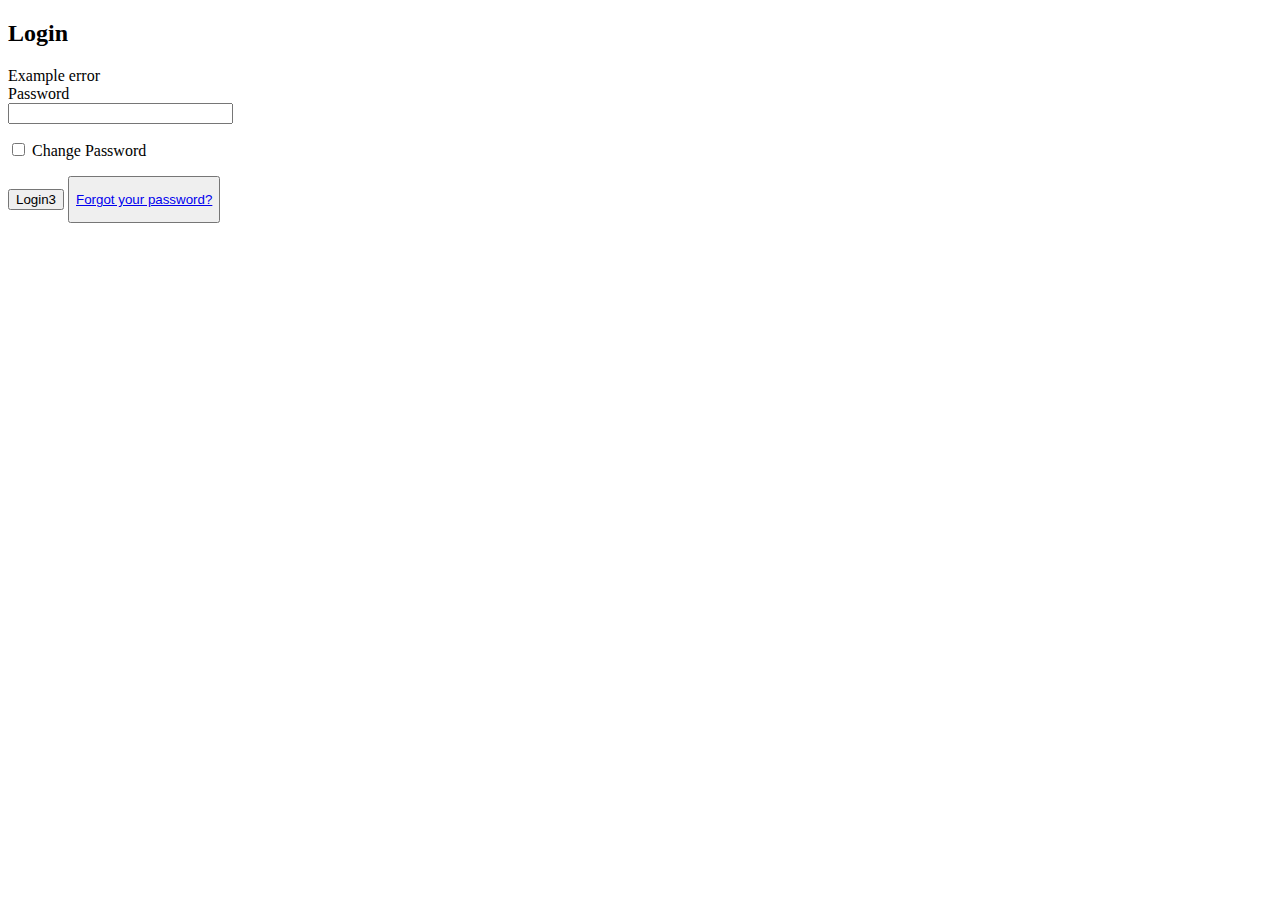
==== sso-server/src/main/resources/templates/fragments/loginform.html @ a1c009a4 "用户认证与密码认证分离" ====
<!DOCTYPE html>
<html lang="en">
<head>
    <meta charset="UTF-8">
    <meta http-equiv="X-UA-Compatible" content="IE=edge"/>
    <meta name="viewport" content="width=device-width, initial-scale=1, shrink-to-fit=no"/>

    <title>Login Form Fragment</title>
    <link href="../../static/css/cas.css" rel="stylesheet" th:remove="tag" />
</head>
<body>
<main role="main" class="container mt-3 mb-3">
    <div class="row">
        <div class="col-md">
            <!-- Login form template begins here -->
            <div th:fragment="loginform" class="card">
                <div class="card-header text-center">
                    <h2 th:text="#{cas.login.pagetitle}">Login</h2>
                    <span class="fa-stack fa-2x hidden-xs">
                      <i class="fa fa-circle fa-stack-2x"></i>
                      <i class="fa fa-lock fa-stack-1x fa-inverse"></i>
                    </span>
                </div>
                <div class="card-body">
                    <form method="post" id="fm1" th:object="${credential}" action="login">
                        <div class="alert alert-danger" th:if="${#fields.hasErrors('*')}">
                            <span th:each="err : ${#fields.errors('*')}" th:utext="${err}">Example error</span>
                        </div>


                        <section class="form-group">
                            <label for="password" th:utext="#{screen.welcome.label.password}">Password</label>

                            <div>
                                <input class="form-control required"
                                       type="password"
                                       id="password"
                                       size="25"
                                       tabindex="2"
                                       th:accesskey="#{screen.welcome.label.password.accesskey}"
                                       th:field="*{password}"
                                       autocomplete="off"/>
                                <span id="capslock-on" style="display:none;">
                                <p>
                                    <i class="fa fa-exclamation-circle"></i>
                                    <span th:utext="#{screen.capslock.on}"/>
                                </p>
                            </span>
                            </div>
                        </section>

                        <section class="form-check" th:if="${passwordManagementEnabled && param.doChangePassword != null}">
                            <p>
                                <input type="checkbox" name="doChangePassword" id="doChangePassword"
                                       value="true" th:checked="${param.doChangePassword != null}" tabindex="4"/>
                                <label for="doChangePassword" th:text="#{screen.button.changePassword}">Change Password</label>
                            </p>
                        </section>

                        <input type="hidden" name="execution" th:value="${flowExecutionKey}"/>
                        <input type="hidden" name="_eventId" value="submit"/>
                        <input type="hidden" name="geolocation"/>
                        <p th:if="${#request.getMethod().equalsIgnoreCase('POST')}">
                          <span th:each="entry : ${httpRequestInitialPostParameters}" th:remove="tag">
                              <span th:each="entryValue : ${entry.value}" th:remove="tag">
                                  <input type="hidden" th:name="${entry.key}" th:value="${entryValue}" />
                              </span>
                          </span>
                        </p>
                        <input class="btn btn-block btn-submit"
                               th:unless="${recaptchaSiteKey != null AND recaptchaInvisible != null AND recaptchaSiteKey != null AND recaptchaInvisible}"
                               name="submit"
                               accesskey="l"
                               th:value="#{screen.welcome.button.login}"
                               tabindex="6"
                               type="submit"
                               value="Login3"
                        />
                        <button class="btn btn-block btn-submit g-recaptcha"
                                th:if="${recaptchaSiteKey != null AND recaptchaInvisible != null AND recaptchaSiteKey != null AND recaptchaInvisible}"
                                th:attr="data-sitekey=${recaptchaSiteKey}, data-badge=${recaptchaPosition}"
                                data-callback="onSubmit"
                                name="submitBtn"
                                accesskey="l"
                                th:text="#{screen.welcome.button.login}"
                                tabindex="6"
                        />
                    </form>

                    <form th:if="${passwordManagementEnabled}" method="post" id="passwordManagementForm">
                        <input type="hidden" name="execution" th:value="${flowExecutionKey}"/>
                        <input type="hidden" name="_eventId" value="resetPassword"/>
                        <span class="fa fa-unlock"></span>
                        <a th:utext="#{screen.pm.button.resetPassword}" href="javascript:void(0)" onclick="$('#passwordManagementForm').submit();"/>
                        <p/>
                    </form>

                    <div th:unless="${passwordManagementEnabled}">
                        <span class="fa fa-question-circle"></span>
                        <span th:utext="#{screen.pm.button.forgotpwd}">Forgot your password?</span>
                        <p/>
                    </div>

                    <script type="text/javascript" th:inline="javascript">
                        var i = [[#{screen.welcome.button.loginwip}]]
                        $( document ).ready(function() {
                            $("#fm1").submit(function () {
                                $(":submit").attr("disabled", true);
                                $(":submit").attr("value", i);
                                console.log(i);
                                return true;
                            });
                        });
                    </script>

                    <div th:replace="fragments/loginsidebar :: loginsidebar" />
                </div>
            </div>
        </div>
    </div>
</main>
</body>
</html>
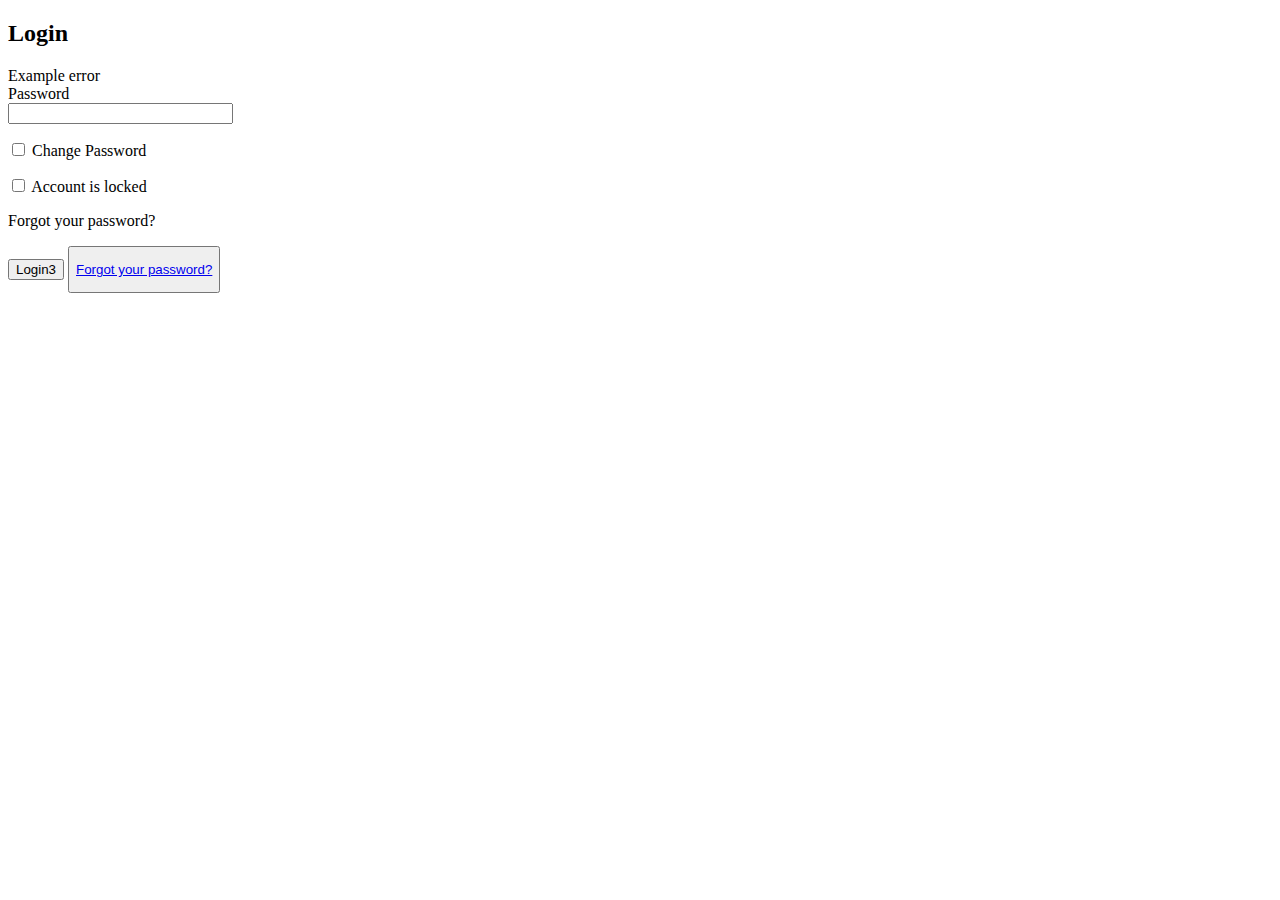
==== commit 481da1e7: "添加输错次数校验的功能" ====
--- a/sso-server/src/main/resources/templates/fragments/loginform.html
+++ b/sso-server/src/main/resources/templates/fragments/loginform.html
@@ -56,6 +56,20 @@
                                 <label for="doChangePassword" th:text="#{screen.button.changePassword}">Change Password</label>
                             </p>
                         </section>
+                        
+                        <section class="form-check" th:if="${loginlocked}">
+                            <p>
+                                <input type="checkbox" name="doChangePassword" id="doChangePassword"
+                                       value="true" th:checked="${param.doChangePassword != null}" tabindex="4"/>
+                                <label>Account is locked</label>
+                            </p>
+                        </section>
+                        
+                        <div th:if="${loginlocked}">
+	                        <span class="fa fa-question-circle"></span>
+	                        <span th:utext="#{screen.pm.button.forgotpwd}">Forgot your password?</span>
+                        <p/>
+                       </div>
 
                         <input type="hidden" name="execution" th:value="${flowExecutionKey}"/>
                         <input type="hidden" name="_eventId" value="submit"/>
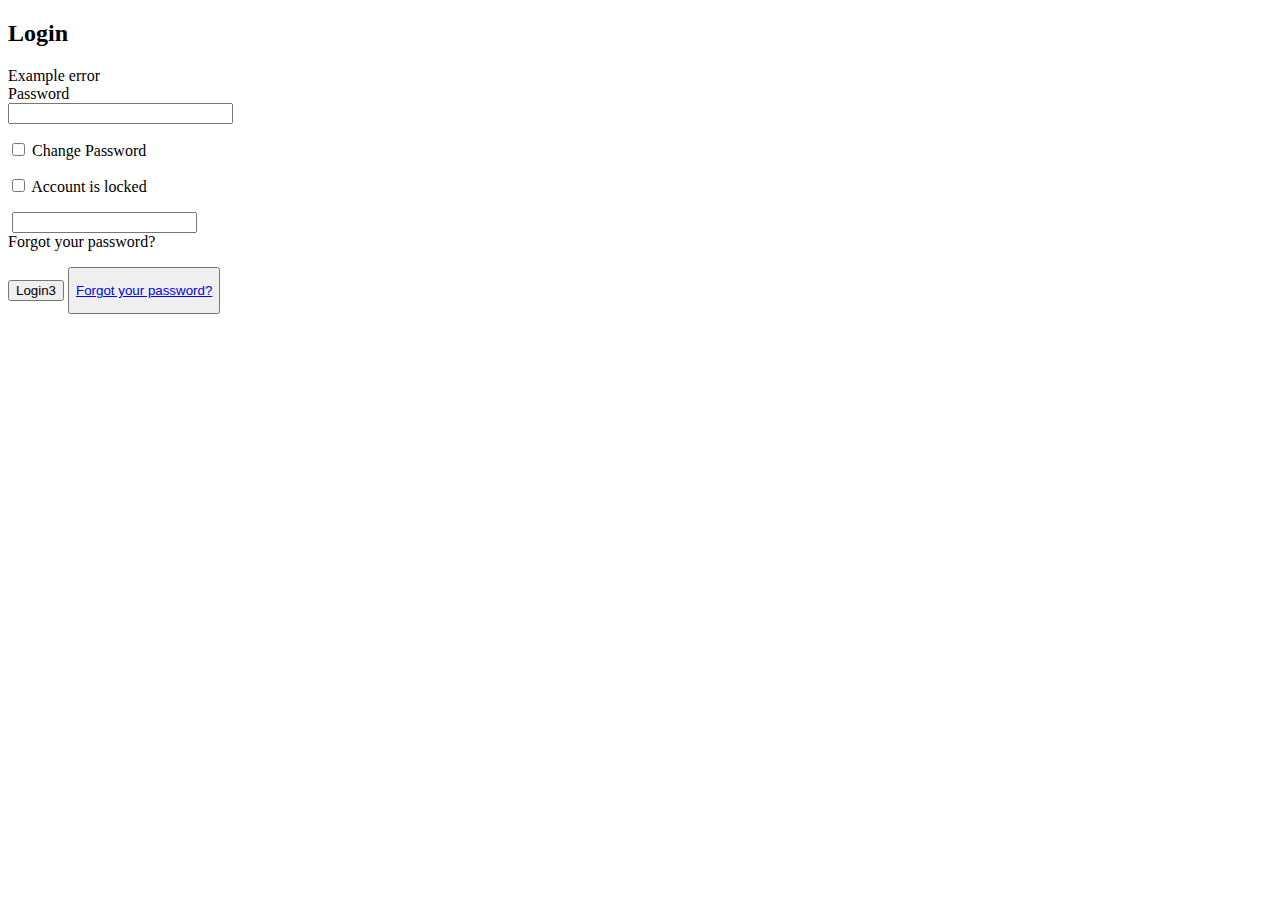
==== commit f0065eae: "添加验证码校验" ====
--- a/sso-server/src/main/resources/templates/fragments/loginform.html
+++ b/sso-server/src/main/resources/templates/fragments/loginform.html
@@ -59,11 +59,22 @@
                         
                         <section class="form-check" th:if="${loginlocked}">
                             <p>
-                                <input type="checkbox" name="doChangePassword" id="doChangePassword"
+                                <input type="checkbox" name="doLoginLock" id="doChangePassword"
                                        value="true" th:checked="${param.doChangePassword != null}" tabindex="4"/>
-                                <label>Account is locked</label>
+                                <label  for=""doLoginLock""  th:text="${loginlocked_message}">Account is locked</label>
                             </p>
                         </section>
+                        
+                        <!-- 验证码信息 -->
+						<section th:if="${capchaEnabled}">
+						   	<img id="captcha_img" th:src="@{/kaptcha}" onclick="changeCode()" />
+						   	<input
+						      type="text"
+						      id="code"
+						      th:field="*{capcha}"
+						    />
+						    <span id="code_str"></span>
+						 </section>
                         
                         <div th:if="${loginlocked}">
 	                        <span class="fa fa-question-circle"></span>
@@ -122,6 +133,8 @@
                                 $(":submit").attr("disabled", true);
                                 $(":submit").attr("value", i);
                                 console.log(i);
+                                ${credential.capchaEnabled} = ${capchaEnabled};
+                                console.log(" ${credential.capchaEnabled}" +  ${credential.capchaEnabled})；
                                 return true;
                             });
                         });
